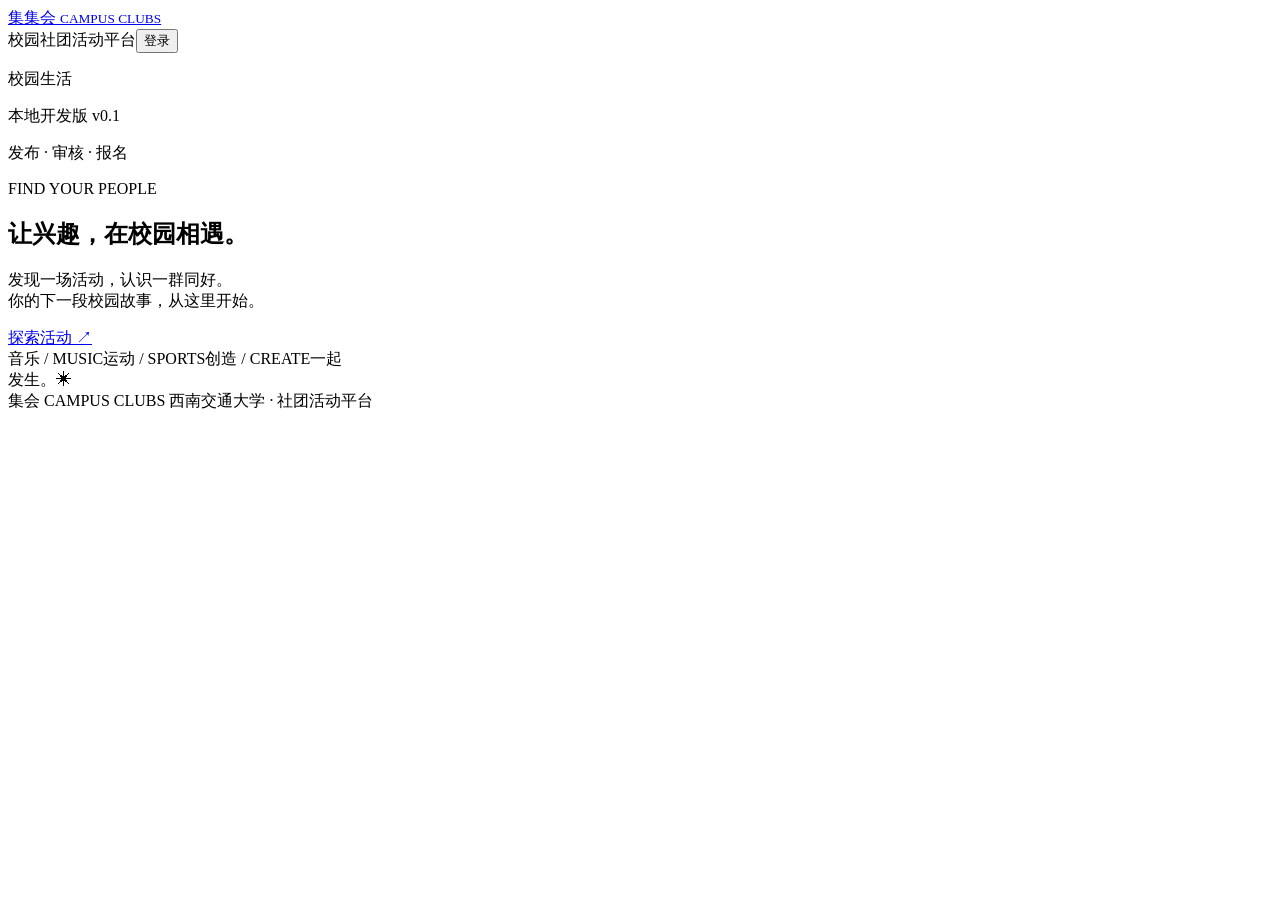
==== src/main/resources/static/index.html @ 1163994f "chore: replace uploaded bundle with runnable Kotlin baseline" ====
<!doctype html>
<html lang="zh-CN">
<head>
  <meta charset="utf-8">
  <meta name="viewport" content="width=device-width, initial-scale=1">
  <meta name="description" content="校园社团活动发布、审核与报名平台">
  <title>集会 · 校园社团活动</title>
  <link rel="stylesheet" href="/styles.css">
  <script src="/app.js" defer></script>
</head>
<body>
  <header class="topbar">
    <a class="brand" href="/" aria-label="集会首页"><span class="brand-mark">集</span><span>集会 <small>CAMPUS CLUBS</small></span></a>
    <div class="account"><span id="identity">校园社团活动平台</span><button id="login-open" class="button outline">登录</button><button id="logout" class="button outline" hidden>退出</button></div>
  </header>
  <div class="shell">
    <aside class="sidebar">
      <p class="nav-label">校园生活</p>
      <nav id="navigation" aria-label="主要导航"></nav>
      <div class="sidebar-note"><span class="status-dot"></span> 本地开发版 v0.1<p>发布 · 审核 · 报名</p></div>
    </aside>
    <main id="main">
      <section class="hero">
        <div><p class="eyebrow">FIND YOUR PEOPLE</p><h1>让兴趣，在校园相遇。</h1><p>发现一场活动，认识一群同好。<br>你的下一段校园故事，从这里开始。</p><a class="button dark" href="#workspace">探索活动 <span>↗</span></a></div>
        <div class="hero-art" aria-hidden="true"><span class="orbit orbit-one"></span><span class="orbit orbit-two"></span><span class="art-label label-one">音乐 / MUSIC</span><span class="art-label label-two">运动 / SPORTS</span><span class="art-label label-three">创造 / CREATE</span><span class="art-center">一起<br>发生。</span><span class="art-star">✳</span></div>
      </section>
      <section id="workspace" class="workspace" aria-live="polite"></section>
      <footer>集会 CAMPUS CLUBS <span>西南交通大学 · 社团活动平台</span></footer>
    </main>
  </div>
  <dialog id="login-dialog">
    <form id="login-form" class="stack">
      <div class="section-head"><h2>欢迎回到集会</h2><button type="button" class="icon-button" id="login-close" aria-label="关闭">×</button></div>
      <p class="muted">使用你的账号，进入对应的工作空间。</p>
      <label>账号<input name="username" autocomplete="username" required></label>
      <label>密码<input name="password" type="password" autocomplete="current-password" required></label>
      <p id="login-error" class="error" role="alert"></p>
      <button class="button dark" type="submit">登录</button>
      <details id="demo-help" hidden><summary>本地演示账号</summary><p class="muted">密码均为 demo1234。点击填入账号后，再确认登录。</p><div class="demo-accounts"><button type="button" data-demo="student">学生</button><button type="button" data-demo="club">社团</button><button type="button" data-demo="teacher">老师</button><button type="button" data-demo="admin">管理员</button></div></details>
    </form>
  </dialog>
  <dialog id="detail-dialog"><div id="detail-content"></div><button class="button outline" id="detail-close">关闭</button></dialog>
  <div id="toast" role="status" hidden></div>
</body>
</html>
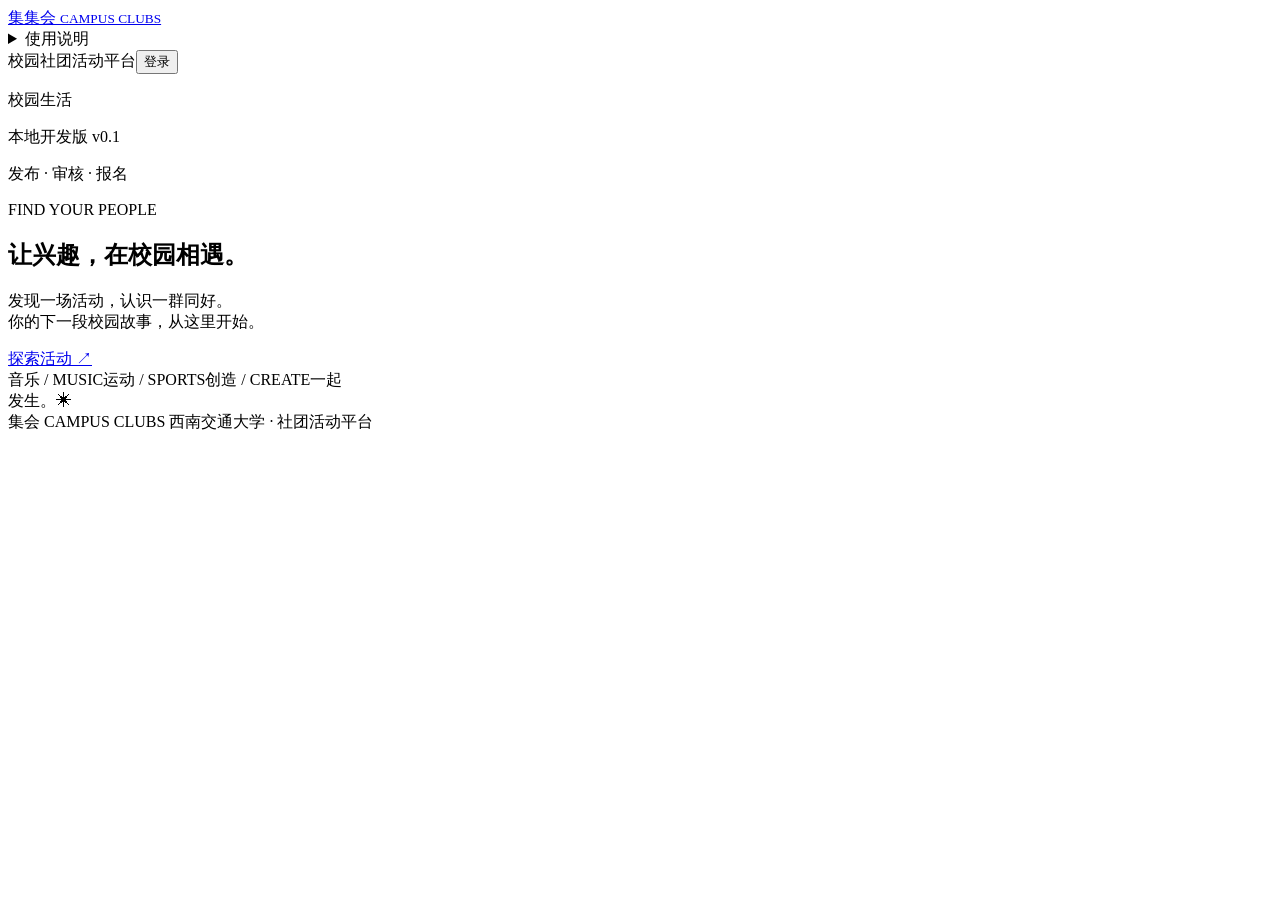
==== commit 45e473ea: "feat: complete campus club workflows and collaboration baseline" ====
--- a/src/main/resources/static/index.html
+++ b/src/main/resources/static/index.html
@@ -6,12 +6,13 @@
   <meta name="description" content="校园社团活动发布、审核与报名平台">
   <title>集会 · 校园社团活动</title>
   <link rel="stylesheet" href="/styles.css">
+  <script src="/qrcode.min.js" defer></script>
   <script src="/app.js" defer></script>
 </head>
 <body>
   <header class="topbar">
     <a class="brand" href="/" aria-label="集会首页"><span class="brand-mark">集</span><span>集会 <small>CAMPUS CLUBS</small></span></a>
-    <div class="account"><span id="identity">校园社团活动平台</span><button id="login-open" class="button outline">登录</button><button id="logout" class="button outline" hidden>退出</button></div>
+    <div class="account"><details><summary>使用说明</summary><p>学生可浏览和报名活动；社团负责人提交活动；老师审核；管理员管理账号。请登录对应角色使用。</p></details><span id="identity">校园社团活动平台</span><button id="login-open" class="button outline">登录</button><button id="logout" class="button outline" hidden>退出</button></div>
   </header>
   <div class="shell">
     <aside class="sidebar">
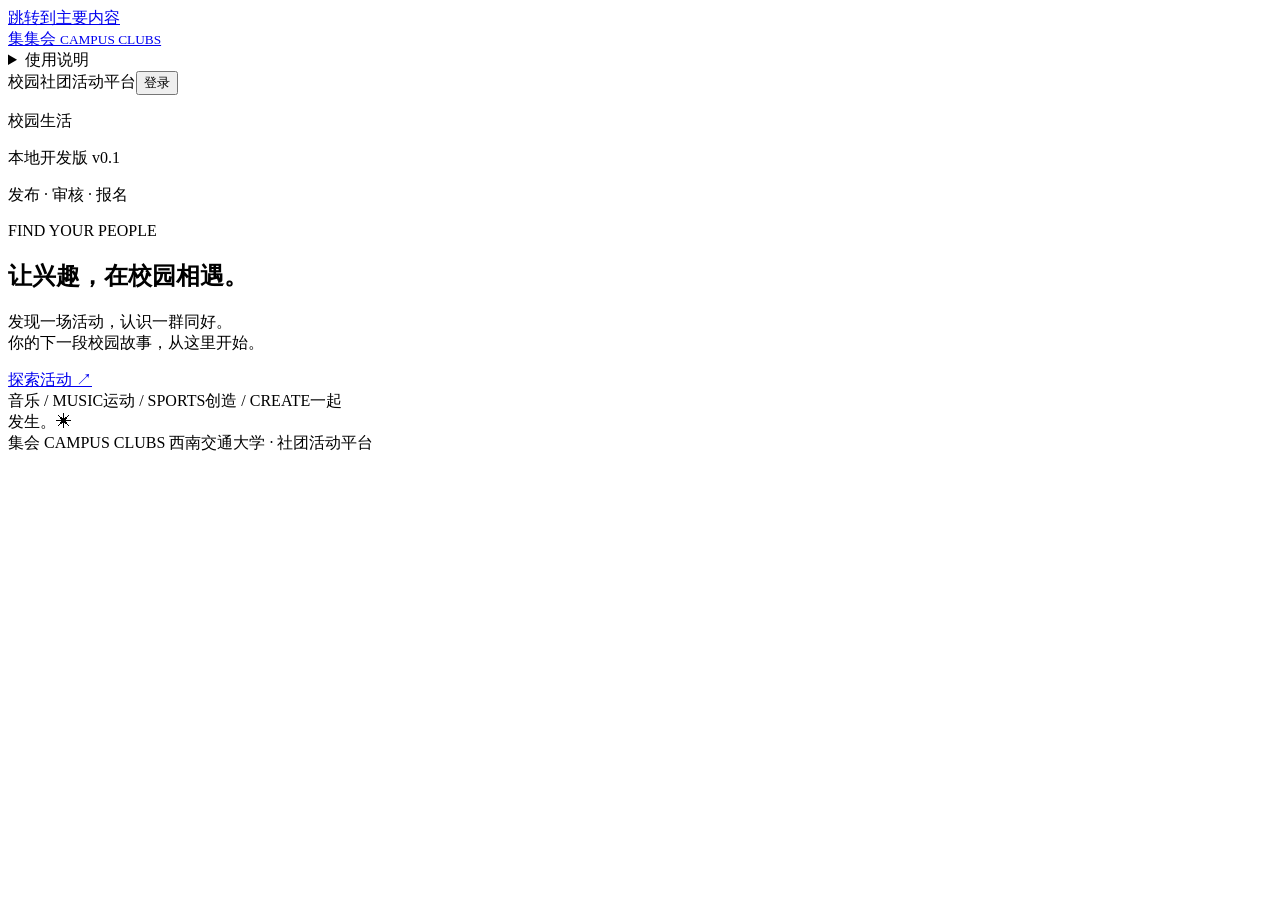
==== commit db1a028b: "Improve accessibility and document role workflows" ====
--- a/src/main/resources/static/index.html
+++ b/src/main/resources/static/index.html
@@ -10,6 +10,7 @@
   <script src="/app.js" defer></script>
 </head>
 <body>
+  <a class="skip-link" href="#workspace">跳转到主要内容</a>
   <header class="topbar">
     <a class="brand" href="/" aria-label="集会首页"><span class="brand-mark">集</span><span>集会 <small>CAMPUS CLUBS</small></span></a>
     <div class="account"><details><summary>使用说明</summary><p>学生可浏览和报名活动；社团负责人提交活动；老师审核；管理员管理账号。请登录对应角色使用。</p></details><span id="identity">校园社团活动平台</span><button id="login-open" class="button outline">登录</button><button id="logout" class="button outline" hidden>退出</button></div>
@@ -25,13 +26,13 @@
         <div><p class="eyebrow">FIND YOUR PEOPLE</p><h1>让兴趣，在校园相遇。</h1><p>发现一场活动，认识一群同好。<br>你的下一段校园故事，从这里开始。</p><a class="button dark" href="#workspace">探索活动 <span>↗</span></a></div>
         <div class="hero-art" aria-hidden="true"><span class="orbit orbit-one"></span><span class="orbit orbit-two"></span><span class="art-label label-one">音乐 / MUSIC</span><span class="art-label label-two">运动 / SPORTS</span><span class="art-label label-three">创造 / CREATE</span><span class="art-center">一起<br>发生。</span><span class="art-star">✳</span></div>
       </section>
-      <section id="workspace" class="workspace" aria-live="polite"></section>
+      <section id="workspace" class="workspace" tabindex="-1" aria-live="polite"></section>
       <footer>集会 CAMPUS CLUBS <span>西南交通大学 · 社团活动平台</span></footer>
     </main>
   </div>
-  <dialog id="login-dialog">
+  <dialog id="login-dialog" aria-labelledby="login-title">
     <form id="login-form" class="stack">
-      <div class="section-head"><h2>欢迎回到集会</h2><button type="button" class="icon-button" id="login-close" aria-label="关闭">×</button></div>
+      <div class="section-head"><h2 id="login-title">欢迎回到集会</h2><button type="button" class="icon-button" id="login-close" aria-label="关闭">×</button></div>
       <p class="muted">使用你的账号，进入对应的工作空间。</p>
       <label>账号<input name="username" autocomplete="username" required></label>
       <label>密码<input name="password" type="password" autocomplete="current-password" required></label>
@@ -40,7 +41,7 @@
       <details id="demo-help" hidden><summary>本地演示账号</summary><p class="muted">密码均为 demo1234。点击填入账号后，再确认登录。</p><div class="demo-accounts"><button type="button" data-demo="student">学生</button><button type="button" data-demo="club">社团</button><button type="button" data-demo="teacher">老师</button><button type="button" data-demo="admin">管理员</button></div></details>
     </form>
   </dialog>
-  <dialog id="detail-dialog"><div id="detail-content"></div><button class="button outline" id="detail-close">关闭</button></dialog>
+  <dialog id="detail-dialog" aria-labelledby="detail-title"><div id="detail-content"></div><button class="button outline" id="detail-close">关闭</button></dialog>
   <div id="toast" role="status" hidden></div>
 </body>
 </html>
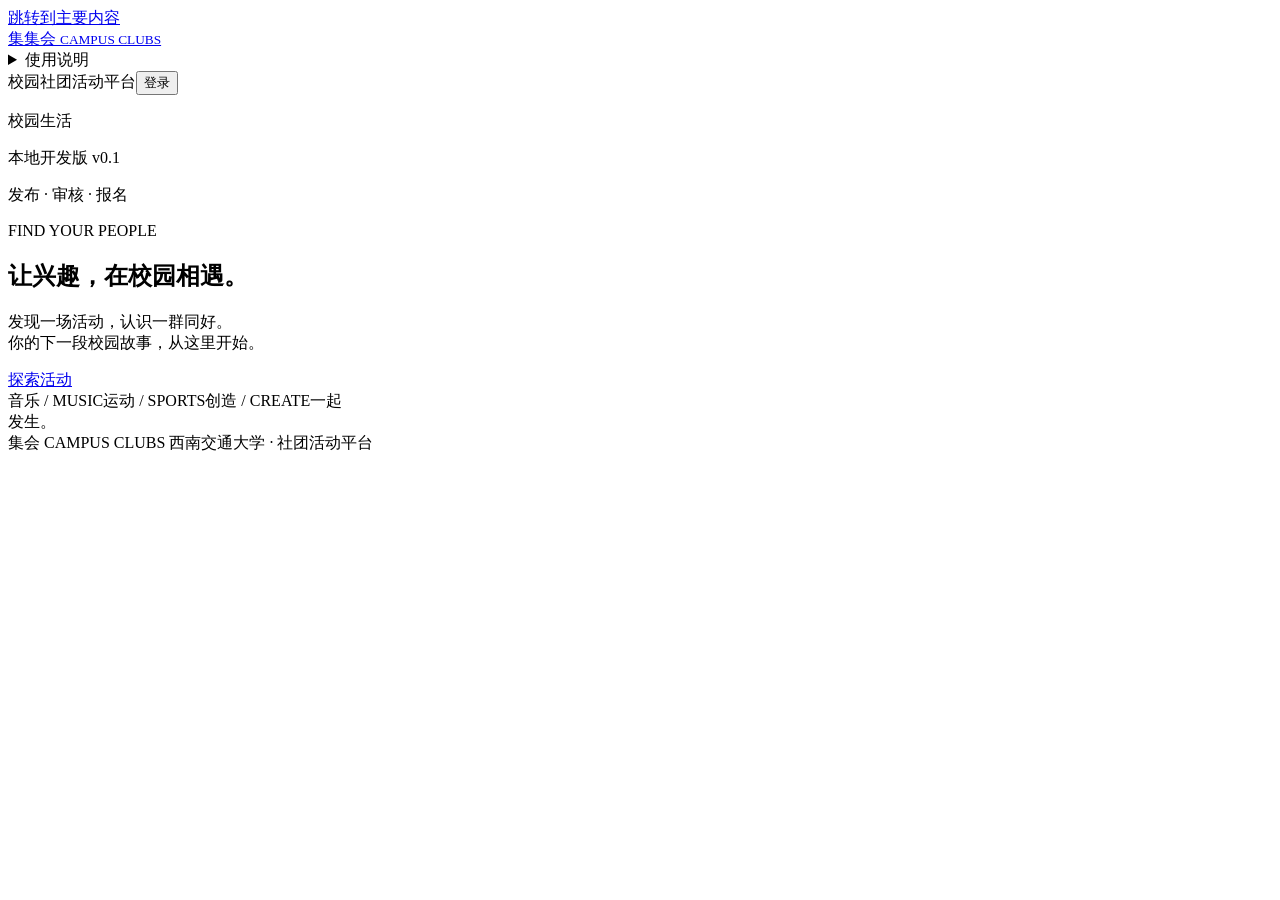
==== commit 911bf6c7: "Merge branch 'main' into feature/student" ====
--- a/src/main/resources/static/index.html
+++ b/src/main/resources/static/index.html
@@ -23,22 +23,35 @@
     </aside>
     <main id="main">
       <section class="hero">
-        <div><p class="eyebrow">FIND YOUR PEOPLE</p><h1>让兴趣，在校园相遇。</h1><p>发现一场活动，认识一群同好。<br>你的下一段校园故事，从这里开始。</p><a class="button dark" href="#workspace">探索活动 <span>↗</span></a></div>
-        <div class="hero-art" aria-hidden="true"><span class="orbit orbit-one"></span><span class="orbit orbit-two"></span><span class="art-label label-one">音乐 / MUSIC</span><span class="art-label label-two">运动 / SPORTS</span><span class="art-label label-three">创造 / CREATE</span><span class="art-center">一起<br>发生。</span><span class="art-star">✳</span></div>
+        <div><p class="eyebrow">FIND YOUR PEOPLE</p><h1>让兴趣，在校园相遇。</h1><p>发现一场活动，认识一群同好。<br>你的下一段校园故事，从这里开始。</p><a class="button dark" href="#workspace">探索活动</a></div>
+        <div class="hero-art" aria-hidden="true"><span class="orbit orbit-one"></span><span class="orbit orbit-two"></span><span class="art-label label-one">音乐 / MUSIC</span><span class="art-label label-two">运动 / SPORTS</span><span class="art-label label-three">创造 / CREATE</span><span class="art-center">一起<br>发生。</span></div>
       </section>
       <section id="workspace" class="workspace" tabindex="-1" aria-live="polite"></section>
       <footer>集会 CAMPUS CLUBS <span>西南交通大学 · 社团活动平台</span></footer>
     </main>
   </div>
   <dialog id="login-dialog" aria-labelledby="login-title">
+    <div class="section-head"><h2 id="login-title">登录</h2><button type="button" class="icon-button" id="login-close" aria-label="关闭">×</button></div>
+    <p id="auth-notice" role="status"></p>
     <form id="login-form" class="stack">
-      <div class="section-head"><h2 id="login-title">欢迎回到集会</h2><button type="button" class="icon-button" id="login-close" aria-label="关闭">×</button></div>
-      <p class="muted">使用你的账号，进入对应的工作空间。</p>
-      <label>账号<input name="username" autocomplete="username" required></label>
+      <p class="muted">使用账号或注册时的昵称和密码登录。</p>
+      <label>账号或昵称<input name="username" autocomplete="username" required></label>
       <label>密码<input name="password" type="password" autocomplete="current-password" required></label>
       <p id="login-error" class="error" role="alert"></p>
       <button class="button dark" type="submit">登录</button>
+      <button class="button outline" type="button" id="show-register">没有账号？注册</button>
       <details id="demo-help" hidden><summary>本地演示账号</summary><p class="muted">密码均为 demo1234。点击填入账号后，再确认登录。</p><div class="demo-accounts"><button type="button" data-demo="student">学生</button><button type="button" data-demo="club">社团</button><button type="button" data-demo="teacher">老师</button><button type="button" data-demo="admin">管理员</button></div></details>
+    </form>
+    <form id="register-form" class="stack" hidden>
+      <p class="muted">昵称将作为登录账号。学生注册后可登录；其他身份需管理员审核。</p>
+      <label>昵称<input name="nickname" minlength="2" maxlength="30" autocomplete="username" required></label>
+      <label>个人身份<select name="role" id="register-role" required><option value="STUDENT">Student（学生）</option><option value="CLUB_STAFF">Club holder（社团负责人）</option><option value="TEACHER">Teacher（教师）</option><option value="ADMIN">Admin（管理员）</option></select></label>
+      <label id="register-club-field"><span id="register-club-label">申请加入社团（可稍后申请）</span><select name="clubId" id="register-club"></select></label>
+      <label>设置密码<input name="password" type="password" minlength="8" maxlength="128" autocomplete="new-password" required></label>
+      <label>确认密码<input name="confirmPassword" type="password" minlength="8" maxlength="128" autocomplete="new-password" required></label>
+      <p id="register-error" class="error" role="alert"></p>
+      <button class="button dark" type="submit">提交注册</button>
+      <button class="button outline" type="button" id="show-login">已有账号？登录</button>
     </form>
   </dialog>
   <dialog id="detail-dialog" aria-labelledby="detail-title"><div id="detail-content"></div><button class="button outline" id="detail-close">关闭</button></dialog>
